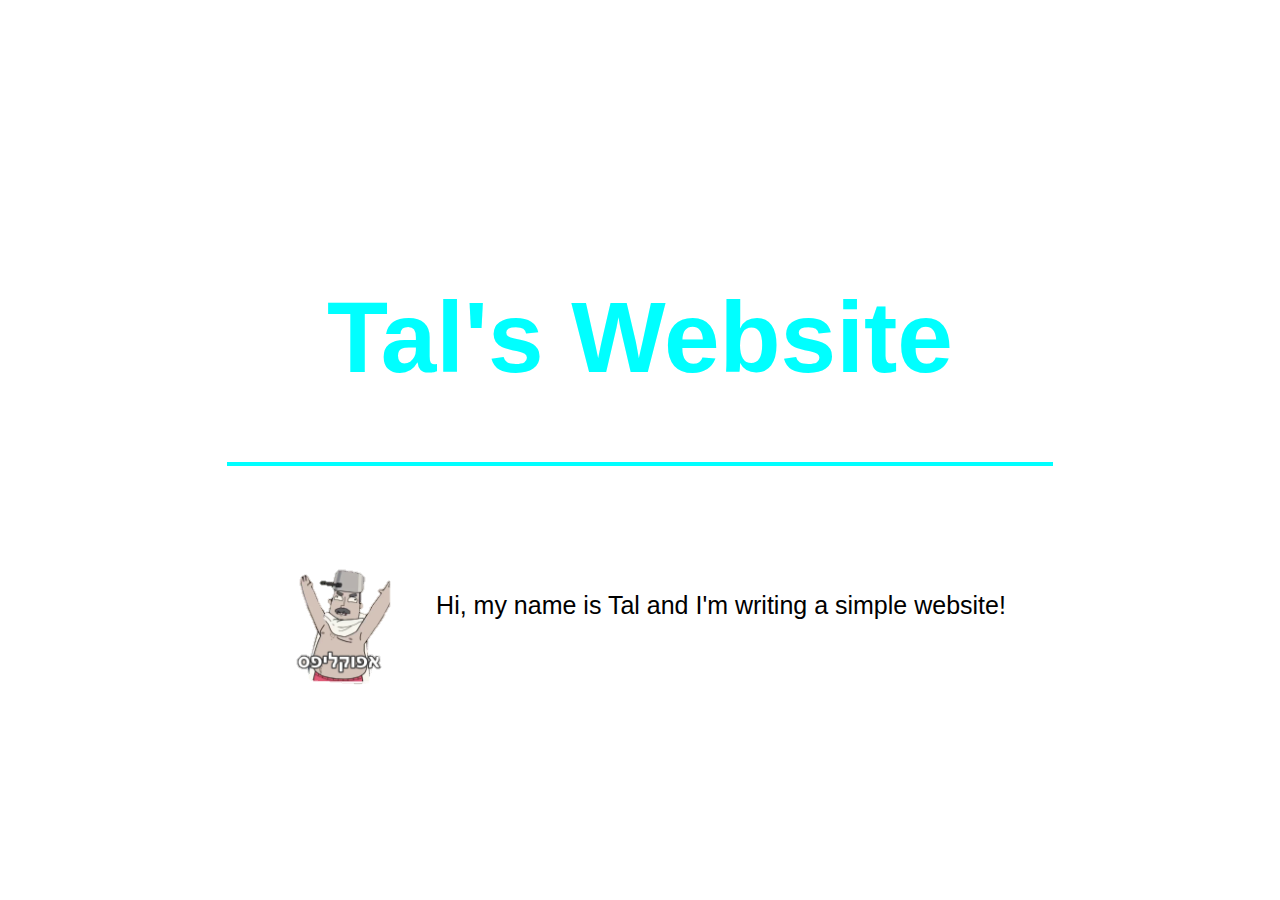
==== Home.html @ caf3a830 "small changes" ====
<!DOCTYPE html>
<html>

<head>
    <title>Tutorial Website</title>
    <link rel="stylesheet" type="text/css" href="style.css">
</head>

<body>
    <div class="main-container">
        <div class="header">
            <h1>Tal's Website</h1>
        </div>
        <div class="main-content">
            <img src="apokalips.png">
            <p>Hi, my name is Tal and I'm writing a simple website!</p>
        </div>
    </div>
</body>

</html>
---- style.css ----
body {
    margin: 0;
    font-family: -apple-system, BlinkMacSystemFont,
        'Segoe UI', Roboto, Oxygen, Ubuntu, Cantarell,
        'Open Sans', 'Helvetica Neue', sans-serif;
}

h1 {
    color: cyan;
    font-size: 100px;
}

img {
    max-width: 250px;
}

.main-container {
    width: 100%;
    height: 100vh;
    display: flex;
    flex-direction: column;
    align-items: center;
    justify-content: center;
}

.header {
    width: auto;
    border-bottom: 3pt solid cyan;
    padding: 0px 100px;
    margin-bottom: 100px;
}

.main-content {
    display: flex;
    justify-content: space-between;
    max-width: 800px;
}

.main-content p {
    font-size: 25px;
    margin-left: 30px;
}
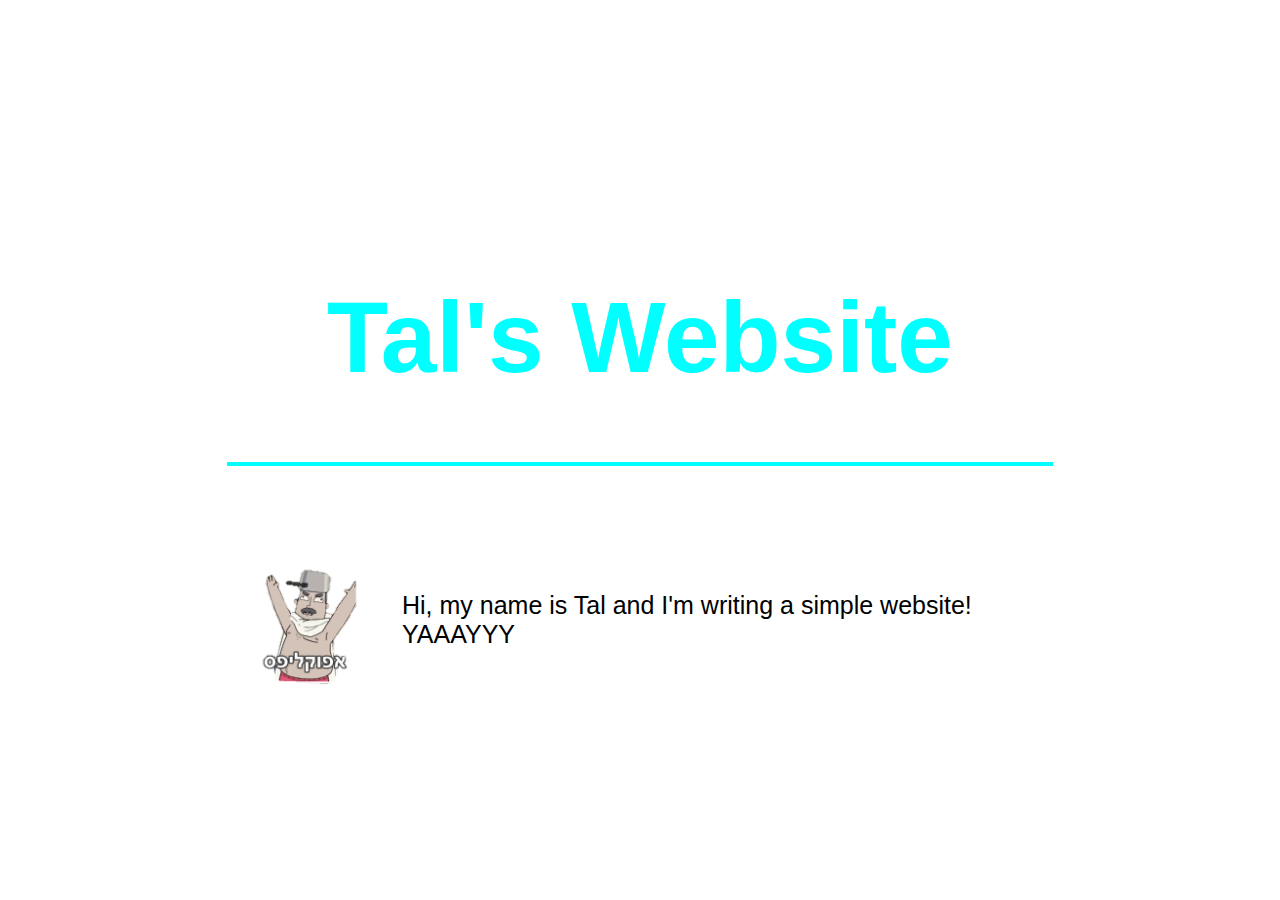
==== commit 764329e4: "Update Home.html" ====
--- a/Home.html
+++ b/Home.html
@@ -13,9 +13,9 @@
         </div>
         <div class="main-content">
             <img src="apokalips.png">
-            <p>Hi, my name is Tal and I'm writing a simple website!</p>
+            <p>Hi, my name is Tal and I'm writing a simple website! YAAAYYY</p>
         </div>
     </div>
 </body>
 
-</html>+</html>
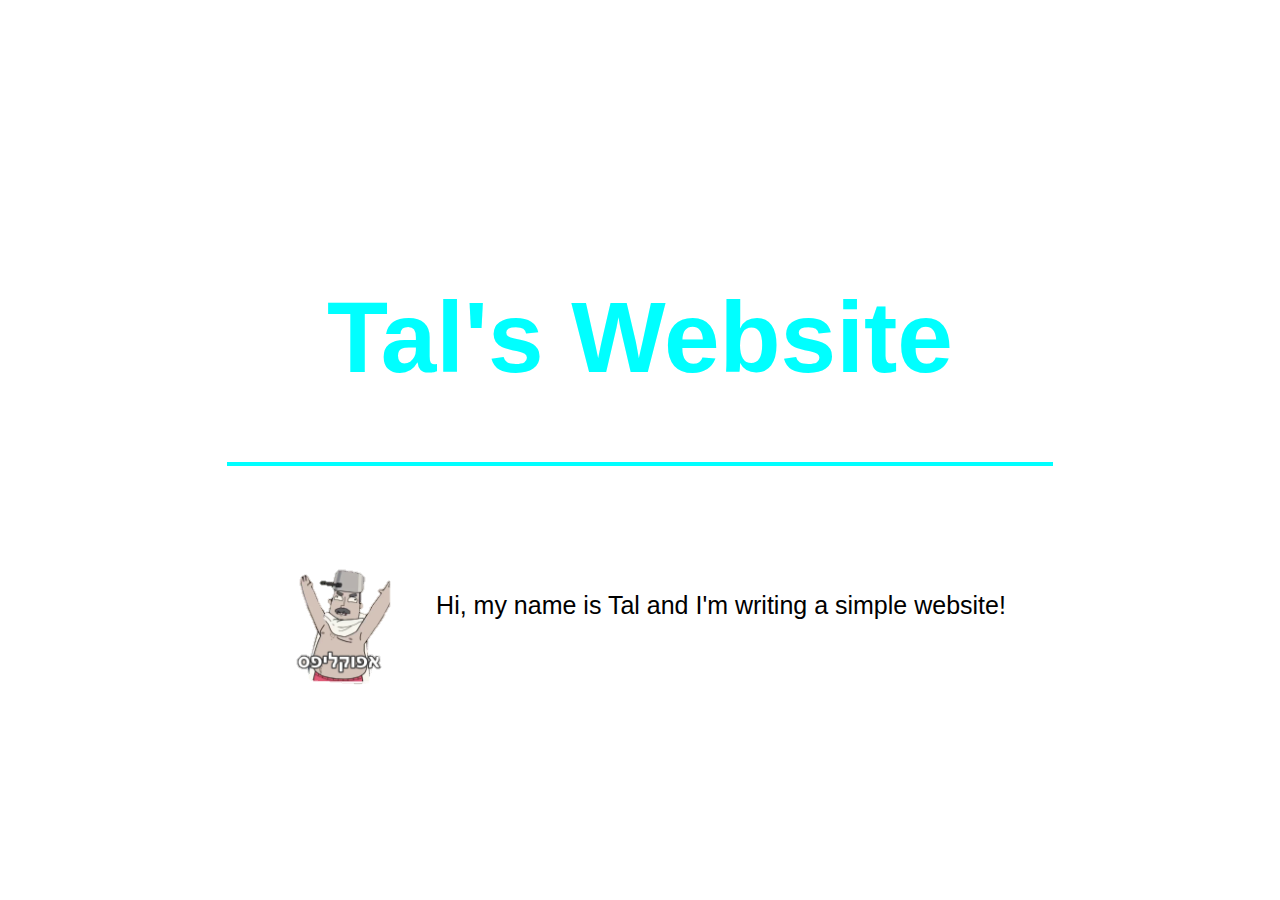
==== commit 3de99e7e: "Update Home.html" ====
--- a/Home.html
+++ b/Home.html
@@ -13,7 +13,7 @@
         </div>
         <div class="main-content">
             <img src="apokalips.png">
-            <p>Hi, my name is Tal and I'm writing a simple website! YAAAYYY</p>
+            <p>Hi, my name is Tal and I'm writing a simple website!</p>
         </div>
     </div>
 </body>
